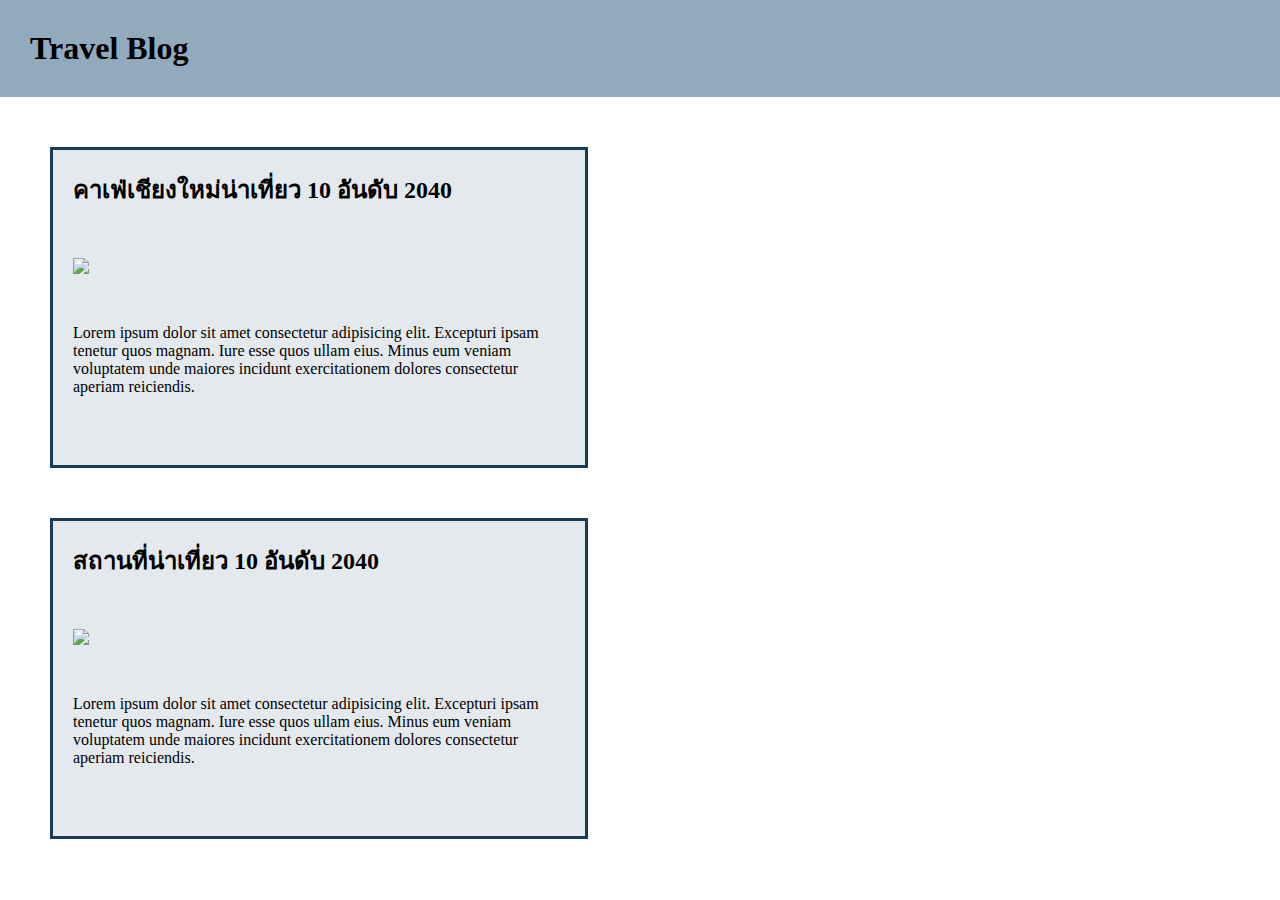
==== ex-1/index.html @ 5192efa1 "feat: add content and style page" ====
<!DOCTYPE html>
<html lang="en">
  <head>
    <meta charset="UTF-8" />
    <meta http-equiv="X-UA-Compatible" content="IE=edge" />
    <meta name="viewport" content="width=device-width, initial-scale=1.0" />
    <link rel="preconnect" href="https://fonts.googleapis.com" />
    <link rel="preconnect" href="https://fonts.gstatic.com" crossorigin />
    <link
      href="https://fonts.googleapis.com/css2?family=Sarabun&display=swap"
      rel="stylesheet"
    />
    <link rel="stylesheet" href="./style.css" />
    <title>CSS Direction and Box Model - Ex 1</title>
  </head>

  <body>
    <div class="container">
      <h1 class="header">Travel Blog</h1>
    </div>
    <div class="box-cafe">
      <h2>คาเฟ่เชียงใหม่น่าเที่ยว 10 อันดับ 2040</h2>
      <img src="image.jpeg" />
      <p>
        Lorem ipsum dolor sit amet consectetur adipisicing elit. Excepturi ipsam
        tenetur quos magnam. Iure esse quos ullam eius. Minus eum veniam
        voluptatem unde maiores incidunt exercitationem dolores consectetur
        aperiam reiciendis.
      </p>
    </div>
    <div class="box-location">
      <h2>สถานที่น่าเที่ยว 10 อันดับ 2040</h2>
      <img src="image.jpeg" />
      <p>
        Lorem ipsum dolor sit amet consectetur adipisicing elit. Excepturi ipsam
        tenetur quos magnam. Iure esse quos ullam eius. Minus eum veniam
        voluptatem unde maiores incidunt exercitationem dolores consectetur
        aperiam reiciendis.
      </p>
    </div>
  </body>
</html>
---- ex-1/style.css ----
*{
    box-sizing: border-box;
    margin: 0px;
    padding: 0px;
}
.container{
    background-color: #92AABD;
    padding: 30px;
}
.box-cafe{
    background-color: #E4E9ED;
    width: 538px;
    height: 321px;
    top: 170px;
    left: 55px;
    border: 3px #183B56 solid;
    padding: 20px;
    margin: 50px;
    display: grid;
}
.box-location{
    background-color: #E4E9ED;
    width: 538px;
    height: 321px;
    top: 170px;
    left: 55px;
    border: 3px #183B56 solid;
    padding: 20px;
    margin: 50px;
    display: grid;
}
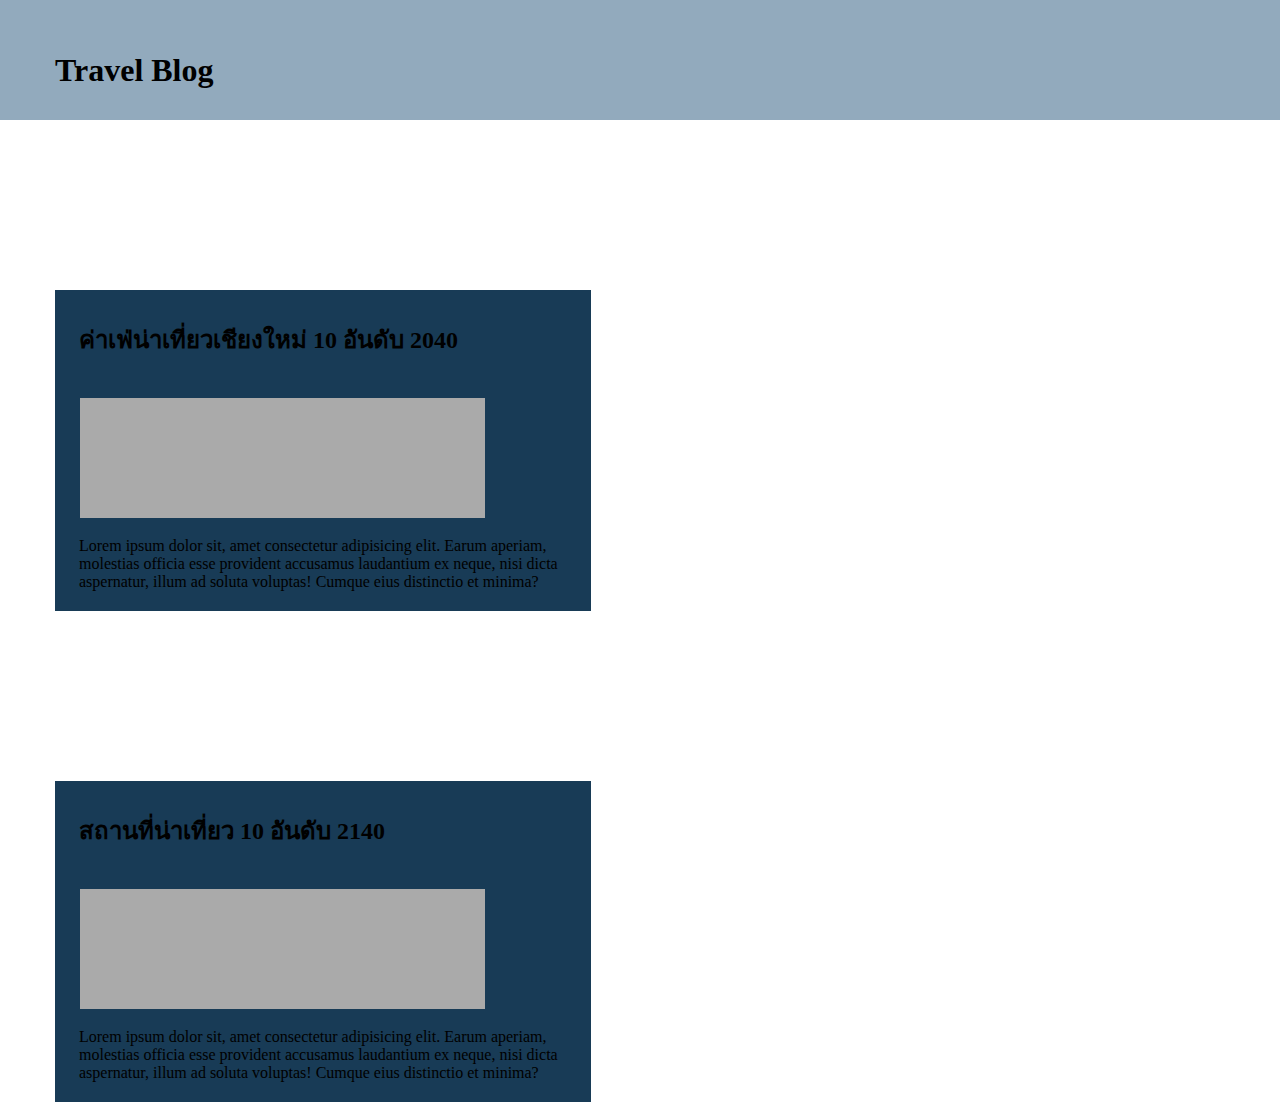
==== commit 65eefd10: "feat(ex-1): design follow figma" ====
--- a/ex-1/index.html
+++ b/ex-1/index.html
@@ -15,27 +15,25 @@
   </head>
 
   <body>
-    <div class="container">
-      <h1 class="header">Travel Blog</h1>
-    </div>
-    <div class="box-cafe">
-      <h2>คาเฟ่เชียงใหม่น่าเที่ยว 10 อันดับ 2040</h2>
-      <img src="image.jpeg" />
+    <h1 class="header">Travel Blog</h1>
+    <div class="box-1">
+      <h2 class="title">ค่าเฟ่น่าเที่ยวเชียงใหม่ 10 อันดับ 2040</h2>
+      <div class="img"></div>
       <p>
-        Lorem ipsum dolor sit amet consectetur adipisicing elit. Excepturi ipsam
-        tenetur quos magnam. Iure esse quos ullam eius. Minus eum veniam
-        voluptatem unde maiores incidunt exercitationem dolores consectetur
-        aperiam reiciendis.
+        Lorem ipsum dolor sit, amet consectetur adipisicing elit. Earum aperiam,
+        molestias officia esse provident accusamus laudantium ex neque, nisi
+        dicta aspernatur, illum ad soluta voluptas! Cumque eius distinctio et
+        minima?
       </p>
     </div>
-    <div class="box-location">
-      <h2>สถานที่น่าเที่ยว 10 อันดับ 2040</h2>
-      <img src="image.jpeg" />
+    <div class="box-2">
+      <h2 class="title">สถานที่น่าเที่ยว 10 อันดับ 2140</h2>
+      <div class="img"></div>
       <p>
-        Lorem ipsum dolor sit amet consectetur adipisicing elit. Excepturi ipsam
-        tenetur quos magnam. Iure esse quos ullam eius. Minus eum veniam
-        voluptatem unde maiores incidunt exercitationem dolores consectetur
-        aperiam reiciendis.
+        Lorem ipsum dolor sit, amet consectetur adipisicing elit. Earum aperiam,
+        molestias officia esse provident accusamus laudantium ex neque, nisi
+        dicta aspernatur, illum ad soluta voluptas! Cumque eius distinctio et
+        minima?
       </p>
     </div>
   </body>
--- a/ex-1/style.css
+++ b/ex-1/style.css
@@ -1,31 +1,46 @@
-*{
-    box-sizing: border-box;
-    margin: 0px;
-    padding: 0px;
+* {
+  margin: 0;
+  padding: 0;
+  box-sizing: border-box;
 }
-.container{
-    background-color: #92AABD;
-    padding: 30px;
+
+.header {
+  width: 100vw;
+  height: 120px;
+  background-color: #92aabd;
+  font-size: 32px;
+  padding-top: 52px;
+  padding-left: 55px;
 }
-.box-cafe{
-    background-color: #E4E9ED;
-    width: 538px;
-    height: 321px;
-    top: 170px;
-    left: 55px;
-    border: 3px #183B56 solid;
-    padding: 20px;
-    margin: 50px;
-    display: grid;
+
+.title {
+  padding-top: 30px;
+  padding-left: 24px;
 }
-.box-location{
-    background-color: #E4E9ED;
-    width: 538px;
-    height: 321px;
-    top: 170px;
-    left: 55px;
-    border: 3px #183B56 solid;
-    padding: 20px;
-    margin: 50px;
-    display: grid;
-}+
+.box-1 {
+  width: 536px;
+  height: 321px;
+  background-color: #183b56;
+  margin-top: 170px;
+  margin-left: 55px;
+}
+
+.img {
+  width: 404.75px;
+  height: 120px;
+  background-color: #aaaaaa;
+  margin: 39px 0 0 25px;
+}
+
+p {
+  margin: 19px 0 0 24px;
+}
+
+.box-2 {
+  width: 536px;
+  height: 321px;
+  background-color: #183b56;
+  margin-top: 170px;
+  margin-left: 55px;
+}
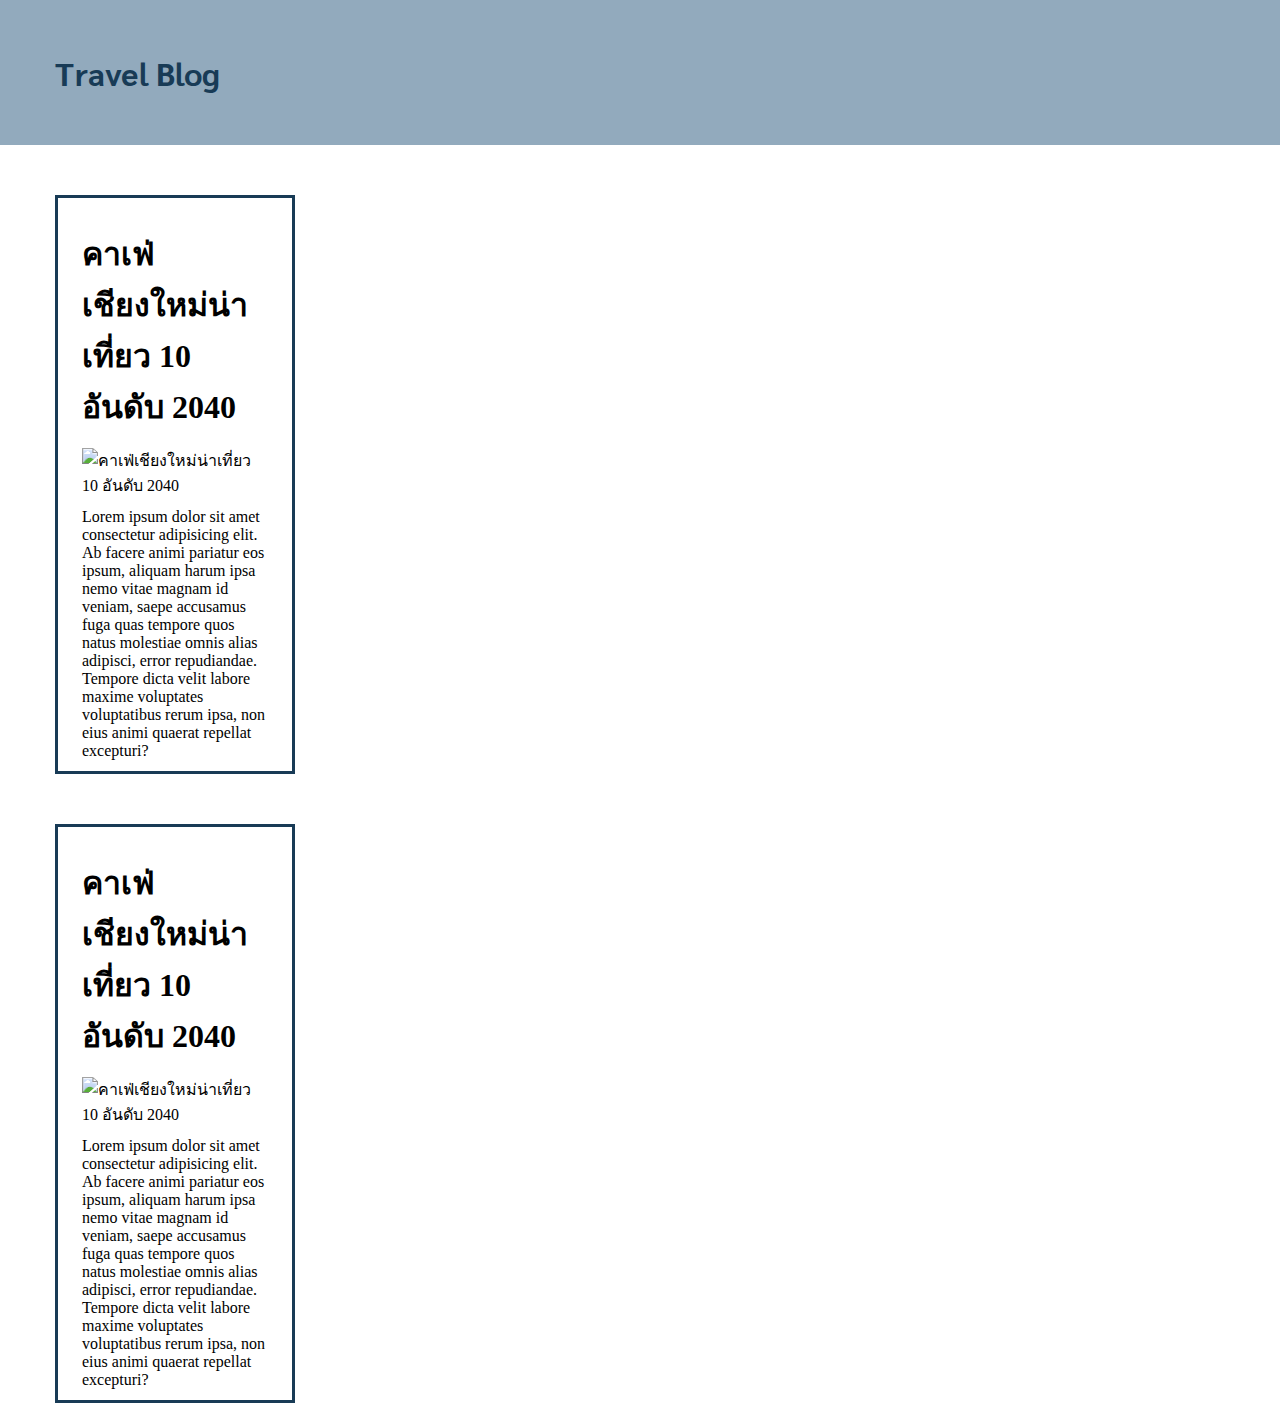
==== commit 4b8f38ad: "feat: add style ex-1 and ex-2" ====
--- a/ex-1/index.html
+++ b/ex-1/index.html
@@ -15,26 +15,42 @@
   </head>
 
   <body>
-    <h1 class="header">Travel Blog</h1>
-    <div class="box-1">
-      <h2 class="title">ค่าเฟ่น่าเที่ยวเชียงใหม่ 10 อันดับ 2040</h2>
-      <div class="img"></div>
-      <p>
-        Lorem ipsum dolor sit, amet consectetur adipisicing elit. Earum aperiam,
-        molestias officia esse provident accusamus laudantium ex neque, nisi
-        dicta aspernatur, illum ad soluta voluptas! Cumque eius distinctio et
-        minima?
-      </p>
-    </div>
-    <div class="box-2">
-      <h2 class="title">สถานที่น่าเที่ยว 10 อันดับ 2140</h2>
-      <div class="img"></div>
-      <p>
-        Lorem ipsum dolor sit, amet consectetur adipisicing elit. Earum aperiam,
-        molestias officia esse provident accusamus laudantium ex neque, nisi
-        dicta aspernatur, illum ad soluta voluptas! Cumque eius distinctio et
-        minima?
-      </p>
+    <header class="header-box">Travel Blog</header>
+    <div class="container">
+      <div class="card">
+        <h1>คาเฟ่เชียงใหม่น่าเที่ยว 10 อันดับ 2040</h1>
+        <div>
+          <img
+            src="/ex-1/image.jpeg"
+            alt="คาเฟ่เชียงใหม่น่าเที่ยว 10 อันดับ 2040"
+          />
+        </div>
+        <p>
+          Lorem ipsum dolor sit amet consectetur adipisicing elit. Ab facere
+          animi pariatur eos ipsum, aliquam harum ipsa nemo vitae magnam id
+          veniam, saepe accusamus fuga quas tempore quos natus molestiae omnis
+          alias adipisci, error repudiandae. Tempore dicta velit labore maxime
+          voluptates voluptatibus rerum ipsa, non eius animi quaerat repellat
+          excepturi?
+        </p>
+      </div>
+      <div class="card">
+        <h1>คาเฟ่เชียงใหม่น่าเที่ยว 10 อันดับ 2040</h1>
+        <div>
+          <img
+            src="/ex-1/image.jpeg"
+            alt="คาเฟ่เชียงใหม่น่าเที่ยว 10 อันดับ 2040"
+          />
+        </div>
+        <p>
+          Lorem ipsum dolor sit amet consectetur adipisicing elit. Ab facere
+          animi pariatur eos ipsum, aliquam harum ipsa nemo vitae magnam id
+          veniam, saepe accusamus fuga quas tempore quos natus molestiae omnis
+          alias adipisci, error repudiandae. Tempore dicta velit labore maxime
+          voluptates voluptatibus rerum ipsa, non eius animi quaerat repellat
+          excepturi?
+        </p>
+      </div>
     </div>
   </body>
 </html>
--- a/ex-1/style.css
+++ b/ex-1/style.css
@@ -1,46 +1,34 @@
 * {
-  margin: 0;
-  padding: 0;
-  box-sizing: border-box;
+    box-sizing: border-box;
+    margin: 0px;
+    padding: 0px;
 }
-
-.header {
-  width: 100vw;
-  height: 120px;
-  background-color: #92aabd;
-  font-size: 32px;
-  padding-top: 52px;
-  padding-left: 55px;
+.header-box {
+    width: 100vw;
+    background-color: #92AABD;
+    font-size: 32px;
+    font-family: sarabun;
+    color: #183B56;
+    font-weight: 700;
+    padding-top: 52px;
+    padding-left: 55px;
+    padding-bottom: 52px;
 }
-
-.title {
-  padding-top: 30px;
-  padding-left: 24px;
+.container {
+    padding-left: 55px;
 }
-
-.box-1 {
-  width: 536px;
-  height: 321px;
-  background-color: #183b56;
-  margin-top: 170px;
-  margin-left: 55px;
+.card {
+    margin-top: 50px;
+    margin-right: 985px;
+    padding-top: 30px;
+    padding-left: 24px;
+    padding-bottom: 11px;
+    padding-right: 24px;
+    border: 3px solid #183B56;
 }
-
-.img {
-  width: 404.75px;
-  height: 120px;
-  background-color: #aaaaaa;
-  margin: 39px 0 0 25px;
+img {
+    padding-bottom: 10px;
+    padding-top: 16px;
+    width: 404.75px;
+    height: 120px;
 }
-
-p {
-  margin: 19px 0 0 24px;
-}
-
-.box-2 {
-  width: 536px;
-  height: 321px;
-  background-color: #183b56;
-  margin-top: 170px;
-  margin-left: 55px;
-}
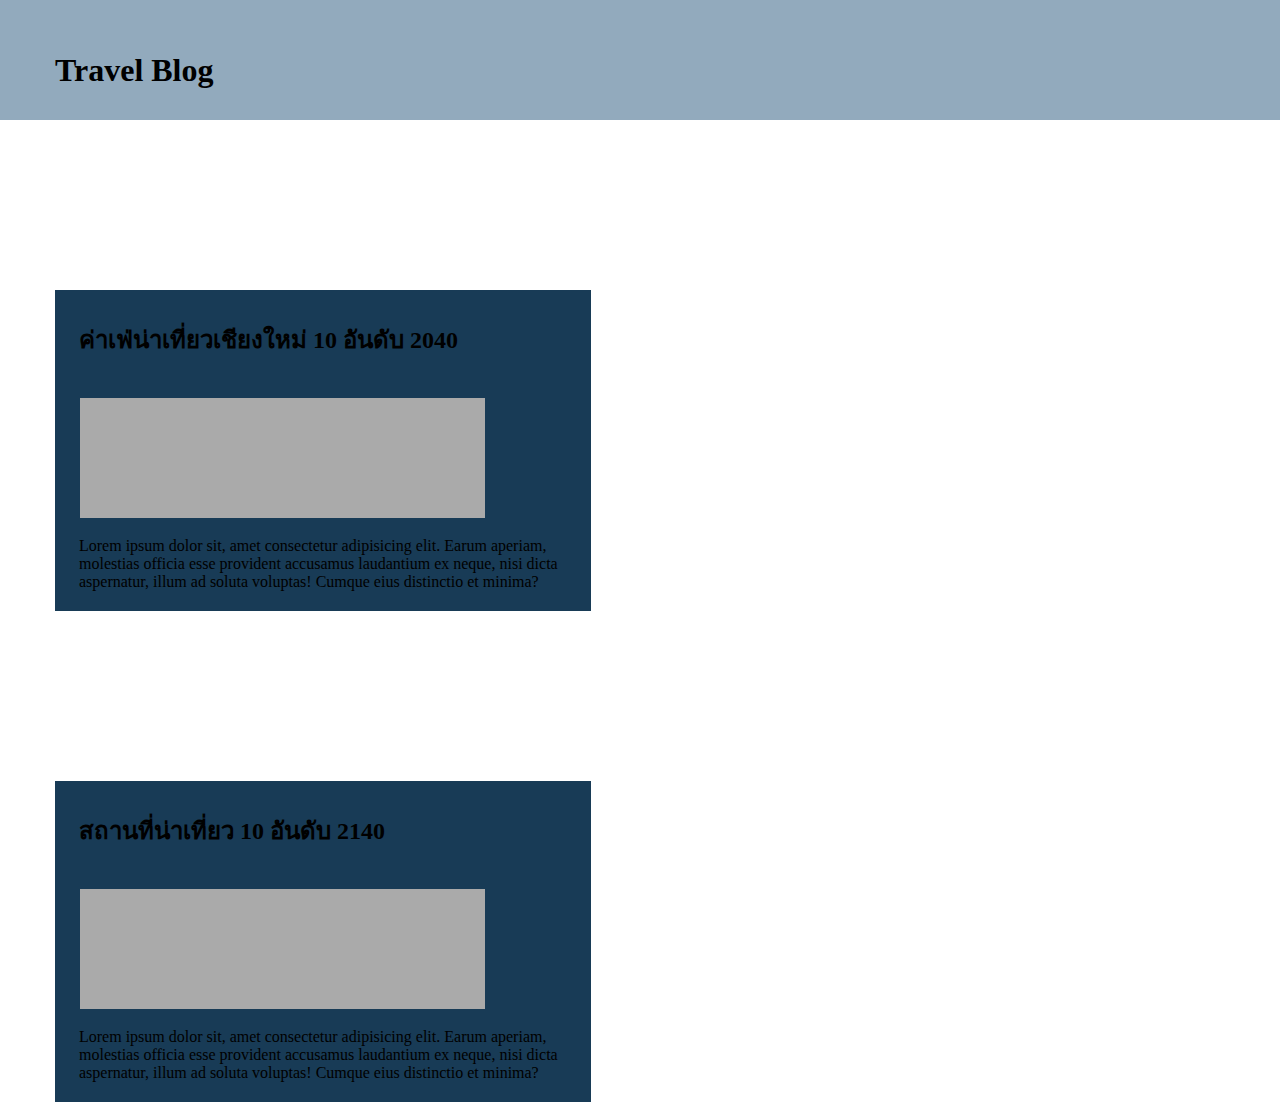
==== commit c3b6e8c7: "Merge e019a2235989ea8dbb81879cfef24a50ebf42d69 into 4618eb16318b4634cf7aaea73b6e78979f49b972" ====
--- a/ex-1/index.html
+++ b/ex-1/index.html
@@ -15,42 +15,26 @@
   </head>
 
   <body>
-    <header class="header-box">Travel Blog</header>
-    <div class="container">
-      <div class="card">
-        <h1>คาเฟ่เชียงใหม่น่าเที่ยว 10 อันดับ 2040</h1>
-        <div>
-          <img
-            src="/ex-1/image.jpeg"
-            alt="คาเฟ่เชียงใหม่น่าเที่ยว 10 อันดับ 2040"
-          />
-        </div>
-        <p>
-          Lorem ipsum dolor sit amet consectetur adipisicing elit. Ab facere
-          animi pariatur eos ipsum, aliquam harum ipsa nemo vitae magnam id
-          veniam, saepe accusamus fuga quas tempore quos natus molestiae omnis
-          alias adipisci, error repudiandae. Tempore dicta velit labore maxime
-          voluptates voluptatibus rerum ipsa, non eius animi quaerat repellat
-          excepturi?
-        </p>
-      </div>
-      <div class="card">
-        <h1>คาเฟ่เชียงใหม่น่าเที่ยว 10 อันดับ 2040</h1>
-        <div>
-          <img
-            src="/ex-1/image.jpeg"
-            alt="คาเฟ่เชียงใหม่น่าเที่ยว 10 อันดับ 2040"
-          />
-        </div>
-        <p>
-          Lorem ipsum dolor sit amet consectetur adipisicing elit. Ab facere
-          animi pariatur eos ipsum, aliquam harum ipsa nemo vitae magnam id
-          veniam, saepe accusamus fuga quas tempore quos natus molestiae omnis
-          alias adipisci, error repudiandae. Tempore dicta velit labore maxime
-          voluptates voluptatibus rerum ipsa, non eius animi quaerat repellat
-          excepturi?
-        </p>
-      </div>
+    <h1 class="header">Travel Blog</h1>
+    <div class="box-1">
+      <h2 class="title">ค่าเฟ่น่าเที่ยวเชียงใหม่ 10 อันดับ 2040</h2>
+      <div class="img"></div>
+      <p>
+        Lorem ipsum dolor sit, amet consectetur adipisicing elit. Earum aperiam,
+        molestias officia esse provident accusamus laudantium ex neque, nisi
+        dicta aspernatur, illum ad soluta voluptas! Cumque eius distinctio et
+        minima?
+      </p>
+    </div>
+    <div class="box-2">
+      <h2 class="title">สถานที่น่าเที่ยว 10 อันดับ 2140</h2>
+      <div class="img"></div>
+      <p>
+        Lorem ipsum dolor sit, amet consectetur adipisicing elit. Earum aperiam,
+        molestias officia esse provident accusamus laudantium ex neque, nisi
+        dicta aspernatur, illum ad soluta voluptas! Cumque eius distinctio et
+        minima?
+      </p>
     </div>
   </body>
 </html>
--- a/ex-1/style.css
+++ b/ex-1/style.css
@@ -1,34 +1,46 @@
 * {
-    box-sizing: border-box;
-    margin: 0px;
-    padding: 0px;
+  margin: 0;
+  padding: 0;
+  box-sizing: border-box;
 }
-.header-box {
-    width: 100vw;
-    background-color: #92AABD;
-    font-size: 32px;
-    font-family: sarabun;
-    color: #183B56;
-    font-weight: 700;
-    padding-top: 52px;
-    padding-left: 55px;
-    padding-bottom: 52px;
+
+.header {
+  width: 100vw;
+  height: 120px;
+  background-color: #92aabd;
+  font-size: 32px;
+  padding-top: 52px;
+  padding-left: 55px;
 }
-.container {
-    padding-left: 55px;
+
+.title {
+  padding-top: 30px;
+  padding-left: 24px;
 }
-.card {
-    margin-top: 50px;
-    margin-right: 985px;
-    padding-top: 30px;
-    padding-left: 24px;
-    padding-bottom: 11px;
-    padding-right: 24px;
-    border: 3px solid #183B56;
+
+.box-1 {
+  width: 536px;
+  height: 321px;
+  background-color: #183b56;
+  margin-top: 170px;
+  margin-left: 55px;
 }
-img {
-    padding-bottom: 10px;
-    padding-top: 16px;
-    width: 404.75px;
-    height: 120px;
+
+.img {
+  width: 404.75px;
+  height: 120px;
+  background-color: #aaaaaa;
+  margin: 39px 0 0 25px;
 }
+
+p {
+  margin: 19px 0 0 24px;
+}
+
+.box-2 {
+  width: 536px;
+  height: 321px;
+  background-color: #183b56;
+  margin-top: 170px;
+  margin-left: 55px;
+}
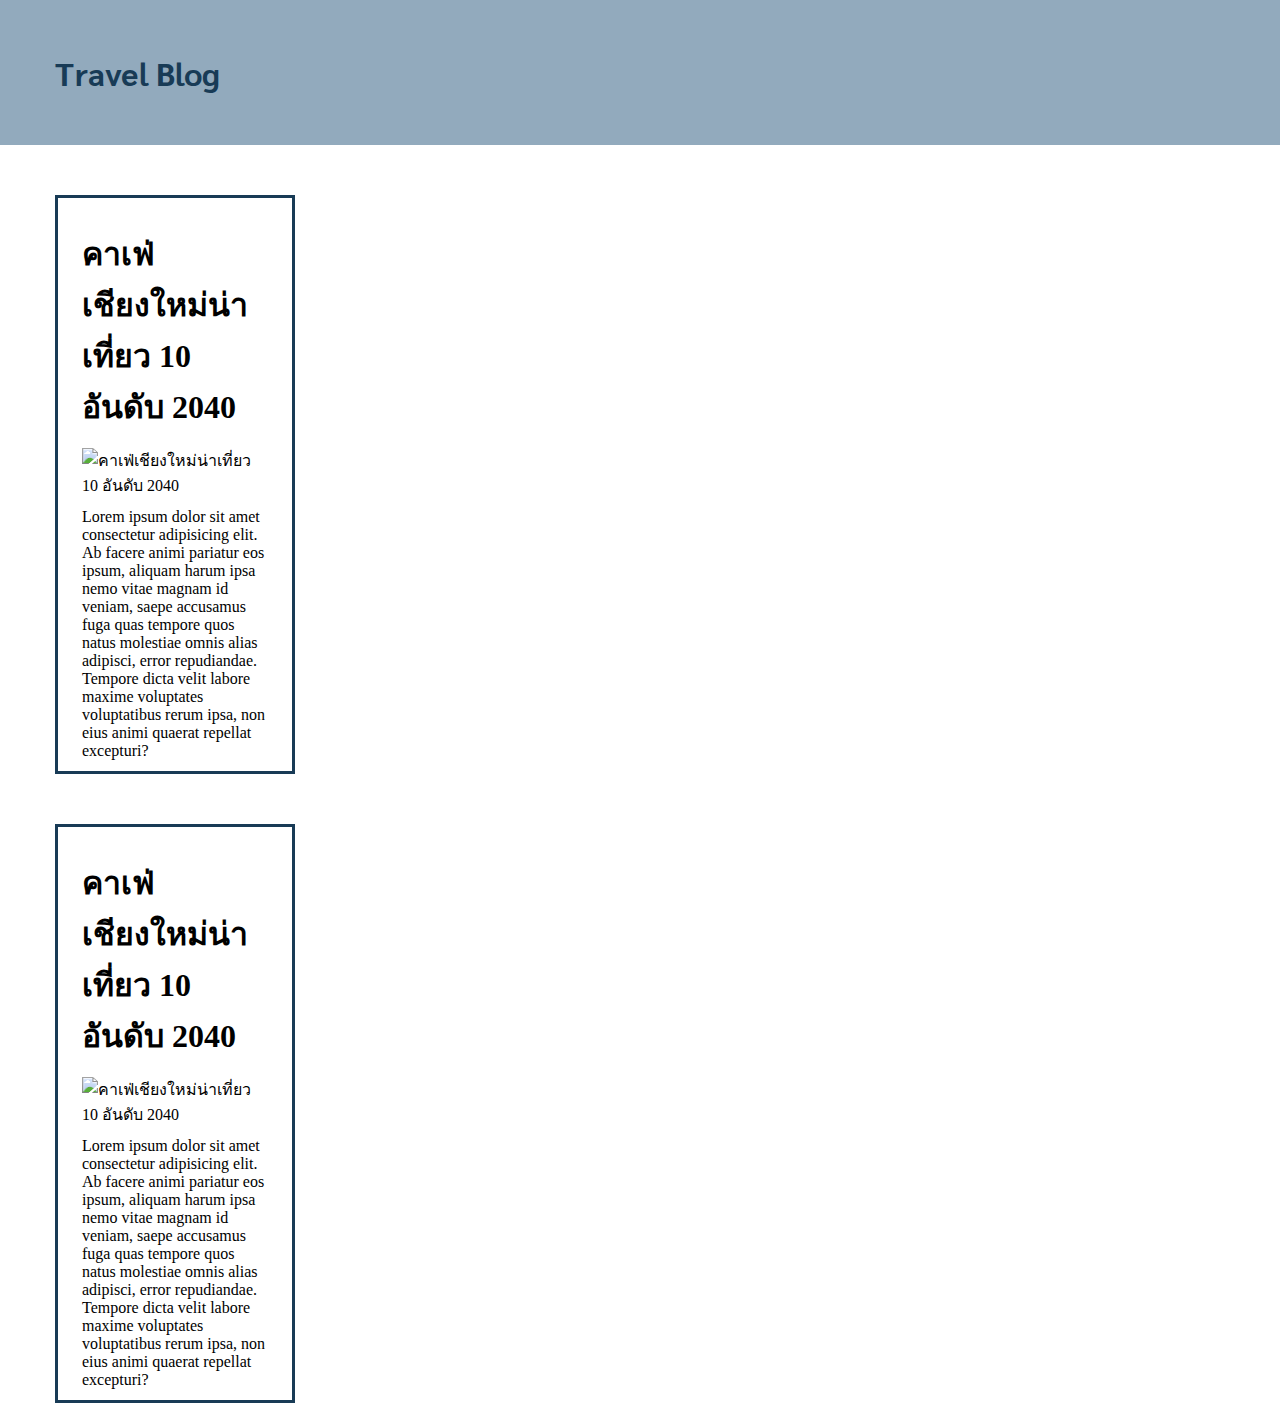
==== commit ca96b9a0: "Merge 4b8f38adfc2b5ac5c0c0e54ea801d7c9dc90bd90 into 4618eb16318b4634cf7aaea73b6e78979f49b972" ====
--- a/ex-1/index.html
+++ b/ex-1/index.html
@@ -15,26 +15,42 @@
   </head>
 
   <body>
-    <h1 class="header">Travel Blog</h1>
-    <div class="box-1">
-      <h2 class="title">ค่าเฟ่น่าเที่ยวเชียงใหม่ 10 อันดับ 2040</h2>
-      <div class="img"></div>
-      <p>
-        Lorem ipsum dolor sit, amet consectetur adipisicing elit. Earum aperiam,
-        molestias officia esse provident accusamus laudantium ex neque, nisi
-        dicta aspernatur, illum ad soluta voluptas! Cumque eius distinctio et
-        minima?
-      </p>
-    </div>
-    <div class="box-2">
-      <h2 class="title">สถานที่น่าเที่ยว 10 อันดับ 2140</h2>
-      <div class="img"></div>
-      <p>
-        Lorem ipsum dolor sit, amet consectetur adipisicing elit. Earum aperiam,
-        molestias officia esse provident accusamus laudantium ex neque, nisi
-        dicta aspernatur, illum ad soluta voluptas! Cumque eius distinctio et
-        minima?
-      </p>
+    <header class="header-box">Travel Blog</header>
+    <div class="container">
+      <div class="card">
+        <h1>คาเฟ่เชียงใหม่น่าเที่ยว 10 อันดับ 2040</h1>
+        <div>
+          <img
+            src="/ex-1/image.jpeg"
+            alt="คาเฟ่เชียงใหม่น่าเที่ยว 10 อันดับ 2040"
+          />
+        </div>
+        <p>
+          Lorem ipsum dolor sit amet consectetur adipisicing elit. Ab facere
+          animi pariatur eos ipsum, aliquam harum ipsa nemo vitae magnam id
+          veniam, saepe accusamus fuga quas tempore quos natus molestiae omnis
+          alias adipisci, error repudiandae. Tempore dicta velit labore maxime
+          voluptates voluptatibus rerum ipsa, non eius animi quaerat repellat
+          excepturi?
+        </p>
+      </div>
+      <div class="card">
+        <h1>คาเฟ่เชียงใหม่น่าเที่ยว 10 อันดับ 2040</h1>
+        <div>
+          <img
+            src="/ex-1/image.jpeg"
+            alt="คาเฟ่เชียงใหม่น่าเที่ยว 10 อันดับ 2040"
+          />
+        </div>
+        <p>
+          Lorem ipsum dolor sit amet consectetur adipisicing elit. Ab facere
+          animi pariatur eos ipsum, aliquam harum ipsa nemo vitae magnam id
+          veniam, saepe accusamus fuga quas tempore quos natus molestiae omnis
+          alias adipisci, error repudiandae. Tempore dicta velit labore maxime
+          voluptates voluptatibus rerum ipsa, non eius animi quaerat repellat
+          excepturi?
+        </p>
+      </div>
     </div>
   </body>
 </html>
--- a/ex-1/style.css
+++ b/ex-1/style.css
@@ -1,46 +1,34 @@
 * {
-  margin: 0;
-  padding: 0;
-  box-sizing: border-box;
+    box-sizing: border-box;
+    margin: 0px;
+    padding: 0px;
 }
-
-.header {
-  width: 100vw;
-  height: 120px;
-  background-color: #92aabd;
-  font-size: 32px;
-  padding-top: 52px;
-  padding-left: 55px;
+.header-box {
+    width: 100vw;
+    background-color: #92AABD;
+    font-size: 32px;
+    font-family: sarabun;
+    color: #183B56;
+    font-weight: 700;
+    padding-top: 52px;
+    padding-left: 55px;
+    padding-bottom: 52px;
 }
-
-.title {
-  padding-top: 30px;
-  padding-left: 24px;
+.container {
+    padding-left: 55px;
 }
-
-.box-1 {
-  width: 536px;
-  height: 321px;
-  background-color: #183b56;
-  margin-top: 170px;
-  margin-left: 55px;
+.card {
+    margin-top: 50px;
+    margin-right: 985px;
+    padding-top: 30px;
+    padding-left: 24px;
+    padding-bottom: 11px;
+    padding-right: 24px;
+    border: 3px solid #183B56;
 }
-
-.img {
-  width: 404.75px;
-  height: 120px;
-  background-color: #aaaaaa;
-  margin: 39px 0 0 25px;
+img {
+    padding-bottom: 10px;
+    padding-top: 16px;
+    width: 404.75px;
+    height: 120px;
 }
-
-p {
-  margin: 19px 0 0 24px;
-}
-
-.box-2 {
-  width: 536px;
-  height: 321px;
-  background-color: #183b56;
-  margin-top: 170px;
-  margin-left: 55px;
-}
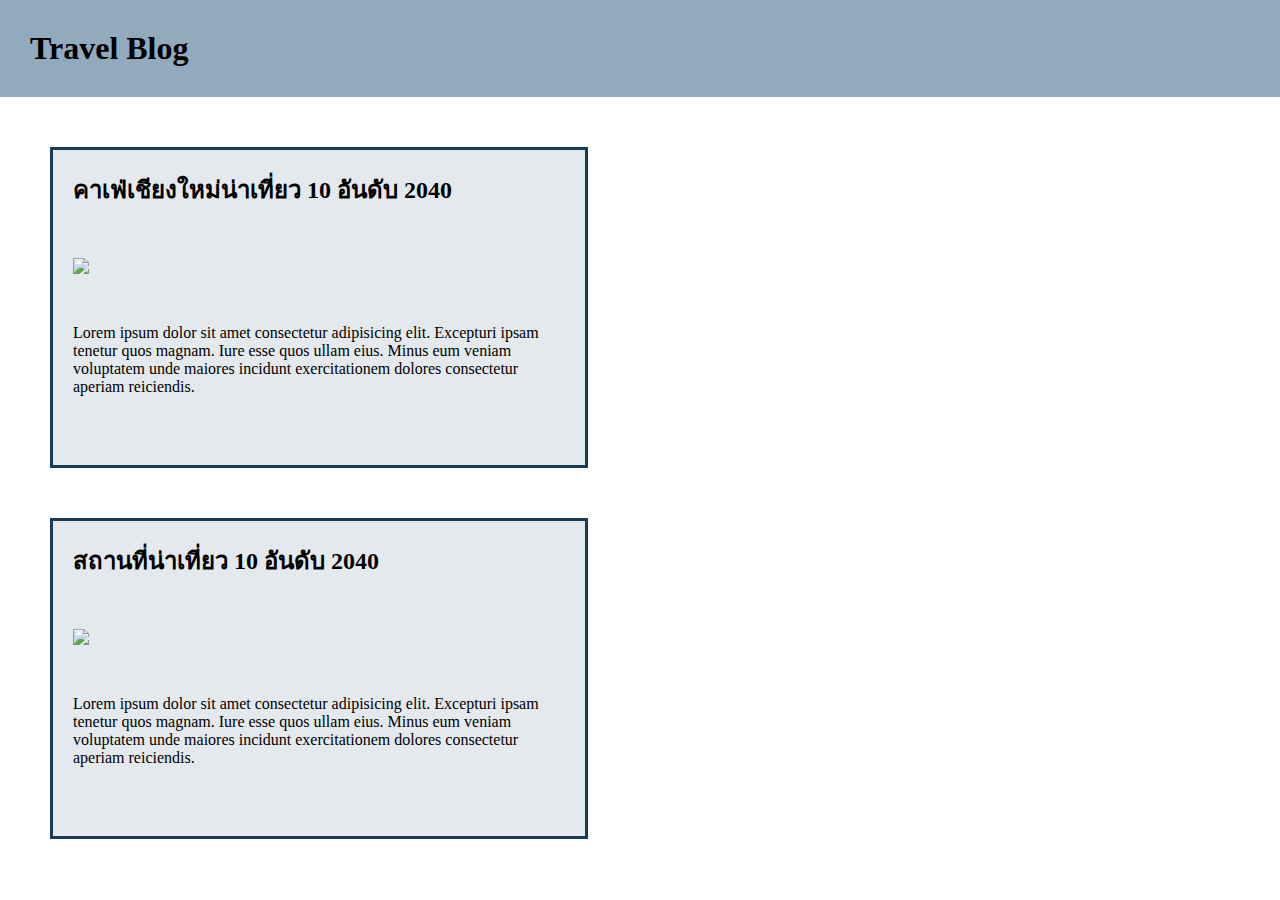
==== commit 5bc49550: "Merge pull request #2 from techupth/feature/nueng" ====
--- a/ex-1/index.html
+++ b/ex-1/index.html
@@ -15,42 +15,28 @@
   </head>
 
   <body>
-    <header class="header-box">Travel Blog</header>
     <div class="container">
-      <div class="card">
-        <h1>คาเฟ่เชียงใหม่น่าเที่ยว 10 อันดับ 2040</h1>
-        <div>
-          <img
-            src="/ex-1/image.jpeg"
-            alt="คาเฟ่เชียงใหม่น่าเที่ยว 10 อันดับ 2040"
-          />
-        </div>
-        <p>
-          Lorem ipsum dolor sit amet consectetur adipisicing elit. Ab facere
-          animi pariatur eos ipsum, aliquam harum ipsa nemo vitae magnam id
-          veniam, saepe accusamus fuga quas tempore quos natus molestiae omnis
-          alias adipisci, error repudiandae. Tempore dicta velit labore maxime
-          voluptates voluptatibus rerum ipsa, non eius animi quaerat repellat
-          excepturi?
-        </p>
-      </div>
-      <div class="card">
-        <h1>คาเฟ่เชียงใหม่น่าเที่ยว 10 อันดับ 2040</h1>
-        <div>
-          <img
-            src="/ex-1/image.jpeg"
-            alt="คาเฟ่เชียงใหม่น่าเที่ยว 10 อันดับ 2040"
-          />
-        </div>
-        <p>
-          Lorem ipsum dolor sit amet consectetur adipisicing elit. Ab facere
-          animi pariatur eos ipsum, aliquam harum ipsa nemo vitae magnam id
-          veniam, saepe accusamus fuga quas tempore quos natus molestiae omnis
-          alias adipisci, error repudiandae. Tempore dicta velit labore maxime
-          voluptates voluptatibus rerum ipsa, non eius animi quaerat repellat
-          excepturi?
-        </p>
-      </div>
+      <h1 class="header">Travel Blog</h1>
+    </div>
+    <div class="box-cafe">
+      <h2>คาเฟ่เชียงใหม่น่าเที่ยว 10 อันดับ 2040</h2>
+      <img src="image.jpeg" />
+      <p>
+        Lorem ipsum dolor sit amet consectetur adipisicing elit. Excepturi ipsam
+        tenetur quos magnam. Iure esse quos ullam eius. Minus eum veniam
+        voluptatem unde maiores incidunt exercitationem dolores consectetur
+        aperiam reiciendis.
+      </p>
+    </div>
+    <div class="box-location">
+      <h2>สถานที่น่าเที่ยว 10 อันดับ 2040</h2>
+      <img src="image.jpeg" />
+      <p>
+        Lorem ipsum dolor sit amet consectetur adipisicing elit. Excepturi ipsam
+        tenetur quos magnam. Iure esse quos ullam eius. Minus eum veniam
+        voluptatem unde maiores incidunt exercitationem dolores consectetur
+        aperiam reiciendis.
+      </p>
     </div>
   </body>
 </html>
--- a/ex-1/style.css
+++ b/ex-1/style.css
@@ -1,34 +1,31 @@
-* {
+*{
     box-sizing: border-box;
     margin: 0px;
     padding: 0px;
 }
-.header-box {
-    width: 100vw;
+.container{
     background-color: #92AABD;
-    font-size: 32px;
-    font-family: sarabun;
-    color: #183B56;
-    font-weight: 700;
-    padding-top: 52px;
-    padding-left: 55px;
-    padding-bottom: 52px;
+    padding: 30px;
 }
-.container {
-    padding-left: 55px;
+.box-cafe{
+    background-color: #E4E9ED;
+    width: 538px;
+    height: 321px;
+    top: 170px;
+    left: 55px;
+    border: 3px #183B56 solid;
+    padding: 20px;
+    margin: 50px;
+    display: grid;
 }
-.card {
-    margin-top: 50px;
-    margin-right: 985px;
-    padding-top: 30px;
-    padding-left: 24px;
-    padding-bottom: 11px;
-    padding-right: 24px;
-    border: 3px solid #183B56;
-}
-img {
-    padding-bottom: 10px;
-    padding-top: 16px;
-    width: 404.75px;
-    height: 120px;
-}
+.box-location{
+    background-color: #E4E9ED;
+    width: 538px;
+    height: 321px;
+    top: 170px;
+    left: 55px;
+    border: 3px #183B56 solid;
+    padding: 20px;
+    margin: 50px;
+    display: grid;
+}